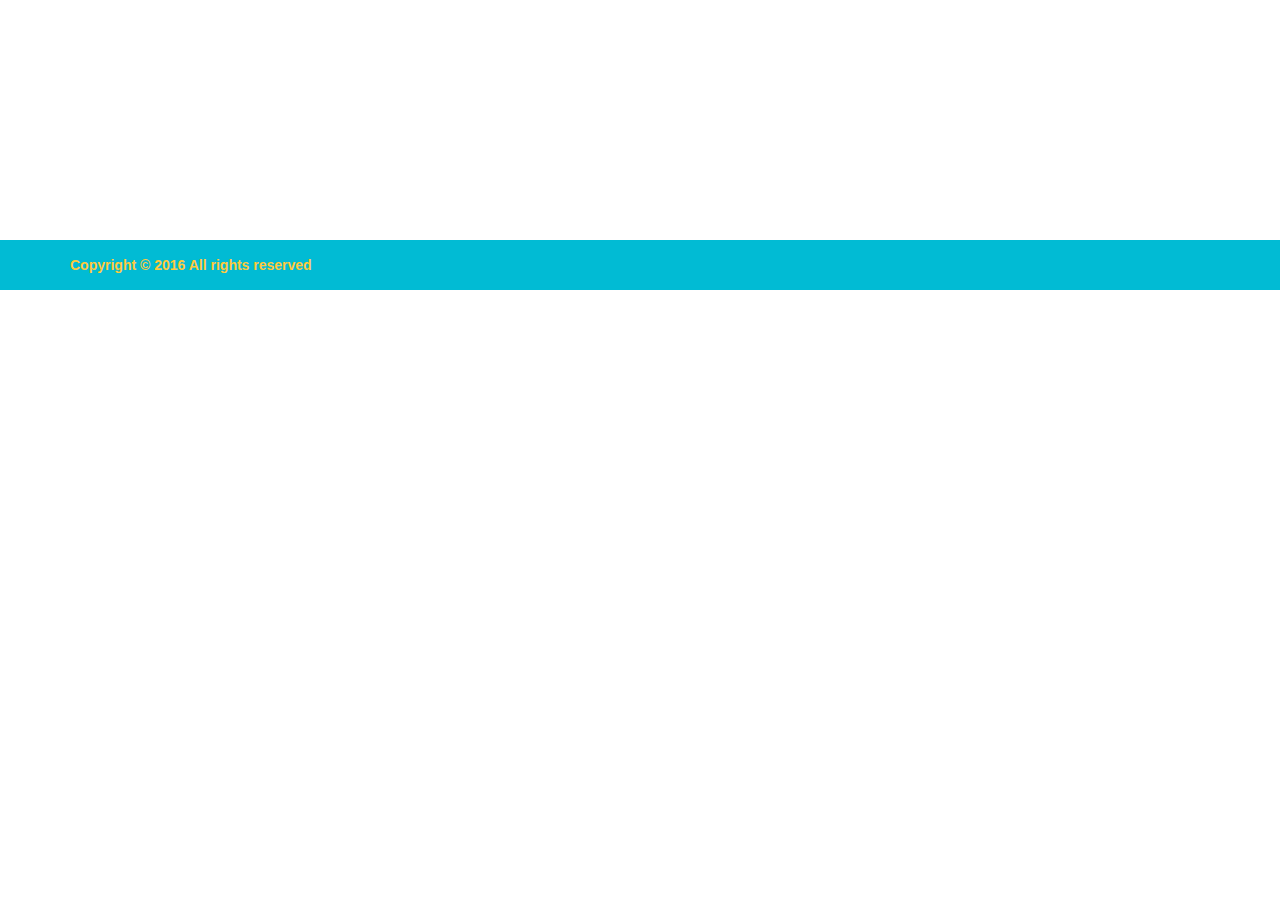
==== about_us.html @ c1964fb9 "Completed site" ====
<!DOCTYPE html PUBLIC "-//W3C//DTD XHTML 1.0 Transitional//EN" "http://www.w3.org/TR/xhtml1/DTD/xhtml1-transitional.dtd">
<html xmlns="http://www.w3.org/1999/xhtml">
<head>
    <meta http-equiv="Content-Type" content="text/html; charset=utf-8" />
    <title>About Us</title>
    <meta name="viewport" content="width=device-width, initial-scale=1">
  	<link rel="stylesheet" href="http://maxcdn.bootstrapcdn.com/bootstrap/3.3.6/css/bootstrap.min.css">
  	<script src="https://ajax.googleapis.com/ajax/libs/jquery/1.12.2/jquery.min.js"></script>
  	<script src="http://maxcdn.bootstrapcdn.com/bootstrap/3.3.6/js/bootstrap.min.js"></script>
    <script type="text/javascript" src="js/serviclean.js"></script>
    <link rel="stylesheet" href="css/rangeSlider.css">
	<link href = "css/seviclean_stylesheet.css" type = "text/css" rel = "stylesheet" />
</head>

<body>

    <!--Mobile menu-->
 <nav id="affix-nav" class="navbar navbar-inverse navbar-fixed-top visible-xs">
  <div class="container-fluid">
    <div class="navbar-header">
        <button type="button" class="navbar-toggle" data-toggle="collapse" data-target="#myNavbar">
          <span class="icon-bar"></span>
          <span class="icon-bar"></span>
          <span class="icon-bar"></span>                        
      </button>
      <a class="navbar-brand" href="index.html">
      	<img src='images/logo_nav_mobile.png' alt="Logo" width="50" height="50" />
      </a>
    </div>
    <div>
      <div class="collapse navbar-collapse" id="myNavbar">
        <ul class="nav navbar-nav">
          <li><a href="index.html">Home</a></li>
          <li class="active"><a href="#">About Us</a></li>
          <li><a href="faq.html">FAQ</a></li>
          <li><a href="contact_us.html">Contact Us</a></li>
        </ul>
      </div>
    </div>
  </div>
</nav>    
    
    <!--End mobile menu-->
    <div class = "container-fluid">
 		<div class = "visible-xs padding_top"></div>
        <div class="row visible-xs">
        	<div class = "col-xs-12" align="center">
        		<h1>OUR STORY</h1>
            </div>
        </div>
        <br />
        <div class="row visible-xs">
        	<div class="col-xs-1"></div>
        	<div class = "col-xs-10">
            	<p>
                   Brief description of the company will go here, with a picture right below it.
                </p>
            </div>
            <div class="col-xs-1"></div>
        </div>
    </div>

    <div class="container-fluid">
        <div class="row visible-xs">
        	<div class = "col-xs-12" align="left">
        		<h2>WHAT OUR<br />
                FRIENDS SAY</h2>
            </div>
        </div>
        <br />
        <div class="row visible-xs">
        	<div class="col-xs-1"></div>
        	<div class = "col-xs-10">
        	<blockquote class = "blue-quote">
            <p>I have been using your service for about a month now and I can't tell enough people how pleased I am with the results. I am truly impressed with the work ServiClean does and appreciate the personal touches. Thank you so much.</p>
          </blockquote>
            </div>
            <div class="col-xs-1"></div>
        </div>
        
       <div class="row visible-xs">
        	<div class="col-xs-1"></div>
        	<div class = "col-xs-10" align="right">
        		<cite>John Doe &middot; City</cite>
            </div>
            <div class="col-xs-1"></div>
        </div>
        
        <br /><br />
        <div class="row visible-xs">
        	<div class="col-xs-1"></div>
        	<div class = "col-xs-10">
        	<blockquote class = "yellow-quote">
            <p>I have been using your service for about a month now and I can't tell enough people how pleased I am with the results. I am truly impressed with the work ServiClean does and appreciate the personal touches. Thank you so much.</p>
          </blockquote>
            </div>
            <div class="col-xs-1"></div>
        </div>
        
       <div class="row visible-xs">
        	<div class="col-xs-1"></div>
        	<div class = "col-xs-10" align="right">
        		<cite>John Doe &middot; City</cite>
            </div>
            <div class="col-xs-1"></div>
        </div>
        
        <br /><br />
        <div class="row visible-xs">
        	<div class="col-xs-1"></div>
        	<div class = "col-xs-10">
        	<blockquote class = "blue-quote">
            <p>I have been using your service for about a month now and I can't tell enough people how pleased I am with the results. I am truly impressed with the work ServiClean does and appreciate the personal touches. Thank you so much.</p>
          </blockquote>
            </div>
            <div class="col-xs-1"></div>
        </div>
        
       <div class="row visible-xs">
        	<div class="col-xs-1"></div>
        	<div class = "col-xs-10" align="right">
        		<cite>John Doe &middot; City</cite>
            </div>
            <div class="col-xs-1"></div>
        </div>
        <br /><br />
        <div class="row visible-xs">
        	<div class="col-xs-1"></div>
        	<div class = "col-xs-10">
        	<blockquote class = "yellow-quote">
            <p>I have been using your service for about a month now and I can't tell enough people how pleased I am with the results. I am truly impressed with the work ServiClean does and appreciate the personal touches. Thank you so much.</p>
          </blockquote>
            </div>
            <div class="col-xs-1"></div>
        </div>
        
       <div class="row visible-xs">
        	<div class="col-xs-1"></div>
        	<div class = "col-xs-10" align="right">
        		<cite>John Doe &middot; City</cite>
            </div>
            <div class="col-xs-1"></div>
        </div>
        
    </div>
     <br /><br /><br /><br />
	<footer class="footer">
      <div class="container">
        <p class="footer-font">Copyright &copy; 2016 All rights reserved</p>
      </div>
    </footer>

</body>
</html>
---- css/rangeSlider.css ----
.rangeSlider,
.rangeSlider__fill {
    background: #01bbd4;
    display: block;
    height: 20px;
    width: 100%;
    -webkit-box-shadow: inset 0px 1px 3px rgba(0, 0, 0, 0.3);
    -moz-box-shadow: inset 0px 1px 3px rgba(0, 0, 0, 0.3);
    box-shadow: inset 0px 1px 3px rgba(0, 0, 0, 0.3);
    -webkit-border-radius: 10px;
    -moz-border-radius: 10px;
    -ms-border-radius: 10px;
    -o-border-radius: 10px;
    border-radius: 10px;
}

.rangeSlider {
    position: relative;
}

.rangeSlider--disabled {
    filter: progid:DXImageTransform.Microsoft.Alpha(Opacity=40);
    opacity: 0.4;
}

.rangeSlider__fill {
    background: #ffca3c;
    position: absolute;
    top: 0;
    z-index: 2;
}

.rangeSlider__handle {
    background: white;
    border: 1px solid #ccc;
    cursor: pointer;
    display: inline-block;
    width: 40px;
    height: 40px;
    position: absolute;
    top: -10px;
    z-index: 3;
    background-image: -webkit-gradient(linear, 50% 0%, 50% 100%, color-stop(0%, rgba(255, 255, 255, 0)), color-stop(100%, rgba(0, 0, 0, 0.1)));
    background-image: -webkit-linear-gradient(rgba(255, 255, 255, 0), rgba(0, 0, 0, 0.1));
    background-image: -moz-linear-gradient(rgba(255, 255, 255, 0), rgba(0, 0, 0, 0.1));
    background-image: -o-linear-gradient(rgba(255, 255, 255, 0), rgba(0, 0, 0, 0.1));
    background-image: linear-gradient(rgba(255, 255, 255, 0), rgba(0, 0, 0, 0.1));
    -webkit-box-shadow: 0 0 8px rgba(0, 0, 0, 0.3);
    -moz-box-shadow: 0 0 8px rgba(0, 0, 0, 0.3);
    box-shadow: 0 0 8px rgba(0, 0, 0, 0.3);
    -webkit-border-radius: 50%;
    -moz-border-radius: 50%;
    -ms-border-radius: 50%;
    -o-border-radius: 50%;
    border-radius: 50%;
}

.rangeSlider__handle:after {
    content: "";
    display: block;
    width: 18px;
    height: 18px;
    margin: auto;
    position: absolute;
    top: 0;
    right: 0;
    bottom: 0;
    left: 0;
    background-image: -webkit-gradient(linear, 50% 0%, 50% 100%, color-stop(0%, rgba(0, 0, 0, 0.13)), color-stop(100%, rgba(255, 255, 255, 0)));
    background-image: -webkit-linear-gradient(rgba(0, 0, 0, 0.13), rgba(255, 255, 255, 0));
    background-image: -moz-linear-gradient(rgba(0, 0, 0, 0.13), rgba(255, 255, 255, 0));
    background-image: -o-linear-gradient(rgba(0, 0, 0, 0.13), rgba(255, 255, 255, 0));
    background-image: linear-gradient(rgba(0, 0, 0, 0.13), rgba(255, 255, 255, 0));
    -webkit-border-radius: 50%;
    -moz-border-radius: 50%;
    -ms-border-radius: 50%;
    -o-border-radius: 50%;
    border-radius: 50%;
}

.rangeSlider__handle:active {
    background-image: -webkit-gradient(linear, 50% 0%, 50% 100%, color-stop(0%, rgba(0, 0, 0, 0.1)), color-stop(100%, rgba(0, 0, 0, 0.12)));
    background-image: -webkit-linear-gradient(rgba(0, 0, 0, 0.1), rgba(0, 0, 0, 0.12));
    background-image: -moz-linear-gradient(rgba(0, 0, 0, 0.1), rgba(0, 0, 0, 0.12));
    background-image: -o-linear-gradient(rgba(0, 0, 0, 0.1), rgba(0, 0, 0, 0.12));
    background-image: linear-gradient(rgba(0, 0, 0, 0.1), rgba(0, 0, 0, 0.12));
}

input[type="range"]:focus + .rangeSlider .rangeSlider__handle {
    -webkit-box-shadow: 0 0 8px rgba(142, 68, 173, 0.9);
    -moz-box-shadow: 0 0 8px rgba(142, 68, 173, 0.9);
    box-shadow: 0 0 8px rgba(142, 68, 173, 0.9);
}

.rangeSlider__buffer {
    z-index: 1;
    position: absolute;
    top: 3px;
    height: 14px;
    background: #2c3e50;
    border-radius: 10px;
}
---- css/seviclean_stylesheet.css ----
@charset "utf-8";
/* CSS Document */

/*
	yellow: ffca3c
	blue: 01bbd4
*/

.nav_menu {
	position:fixed;
	text-align: center;
	top:0px;
	width:100%;
	height:75px; 
	z-index:9999;
	display: none;
	background-color:#D0203A;
}

.navbar-brand 
{
    padding-top: 0;
}
.navbar-toggle {
   background-color:#ffca3c !important;
   border-color: #ffca3c !important;
}

.navbar{
	background:#01bbd4;
	border-color:white;
	
}
.navbar .navbar-brand{
	color:white;
}

/* link */
.navbar .navbar-nav > li > a {
    color: white;
}

.navbar-collapse{
	border-top:0px !important;
 	box-shadow:none;
}
.navbar .navbar-na > li > a:hover,
.navbar .navbar-na > li > a:focus {
  text-decoration: none;
  background-color: #ffca3c;
}

.navbar .navbar-nav  > .active > a,
.navbar .navbar-nav  > .active:hover > a,
.navbar .navbar-nav  > .active:focus > a {
  font-weight: bold;
  color: #ffca3c;
  background-color: #06e0ff;
}
.bg{
	background-image: url("../images/form4.jpg");
  background-position: center top;
    	background-repeat: no-repeat;
		background-size:cover;
	margin:0;
  

}

.padding_top{
	padding-top:80px;
}
.padding-text {
	padding-left: 10px;	
}
.contact-input{
	width: 280px; 
    padding: 14px 20px; 
    margin: 0 0 35px 0; 
}

.btn:hover,
.btn:focus,
.btn.focus,
.btn:active,
.btn.active{
    background-color: #ffca3c !important;
	border-color: #ffca3c !important;
}
.btn {
    background-color: #01bbd4;
	border-color: #01bbd4;
}
.index-contact{
	font-size:20px;
	color: #ffca3c;
	font-weight:700;
	text-shadow:1px 1px 0 rgba(0,0,0,.3);
}



.footer
{
	background-color:#01bbd4;
	height:50px;
	
}
.footer-font
{
	padding-top:15px;
	color:#ffca3c;
	font-weight:bold;
}
h1{
	
	color:#01bbd4;
}
h2{
	border-bottom:dotted;
	border-bottom-color:#ffca3c;
	border-width:thick;
	color:#01bbd4;
}

.li-description
{
	font-size:18px;
	color:#333;
}

ul
{
    list-style-type: circle;
}

blockquote {
	font-family: Georgia, serif;
	font-size: 18px;
	font-style: italic;
	line-height: none;
	border: 0;
	position: relative;
	color: #383838;

}

.blue-quote:before {
	content: "\201C";
	font-size: 80px;
	position: absolute;
	left: -25px;
	top: -25px;
	color: #01bbd4;
}

.yellow-quote:before {
	content: "\201C";
	font-size: 80px;
	position: absolute;
	left: -25px;
	top: -25px;
	color: #ffca3c;
}


cite {
	color: #999999;
	font-size: 14px;
	display: block;
	margin-top: 5px;
}
 
cite:before {
	content: "\2014 \2009";
}
.reviews{
	font-size:20px;	
	color:white;
	font-weight:bold;
}

.reviews-div
{
	background-color:#01bbd4;
	
}

.yelp-padding{
	padding-top:5px;
}
.yelp-link:hover
{
	text-decoration:none;
}


    .faqHeader {
        font-size: 27px;
        margin: 20px;
    }


    .panel-heading [data-toggle="collapse"]:after {
        font-family: 'Glyphicons Halflings';
        content: "\e072"; /* "play" icon */
        float: right;
        color: #ffca3c;
        font-size: 18px;
        line-height: 22px;
        /* rotate "play" icon from > (right arrow) to down arrow */
        -webkit-transform: rotate(-90deg);
        -moz-transform: rotate(-90deg);
        -ms-transform: rotate(-90deg);
        -o-transform: rotate(-90deg);
        transform: rotate(-90deg);
    }

    .panel-heading [data-toggle="collapse"].collapsed:after {
        /* rotate "play" icon from > (right arrow) to ^ (up arrow) */
        -webkit-transform: rotate(90deg);
        -moz-transform: rotate(90deg);
        -ms-transform: rotate(90deg);
        -o-transform: rotate(90deg);
        transform: rotate(90deg);
        color: #01bbd4;
    }
.contact-label{
	color:#01bbd4;
	font-weight:bold;
	text-shadow:none;
	font-weight:700;
	font-size:20px;
	
}
.required{
	color:#ffca3c;
}
a:hover, a:active
{
	text-decoration:none;
}

#submit
{
	font-weight:bold;
	font-size:16px;
	background-color:#01bbd4;
	color:white;	
	border:none;
}
#submit:hover{
	background-color:#ffca3c;
}
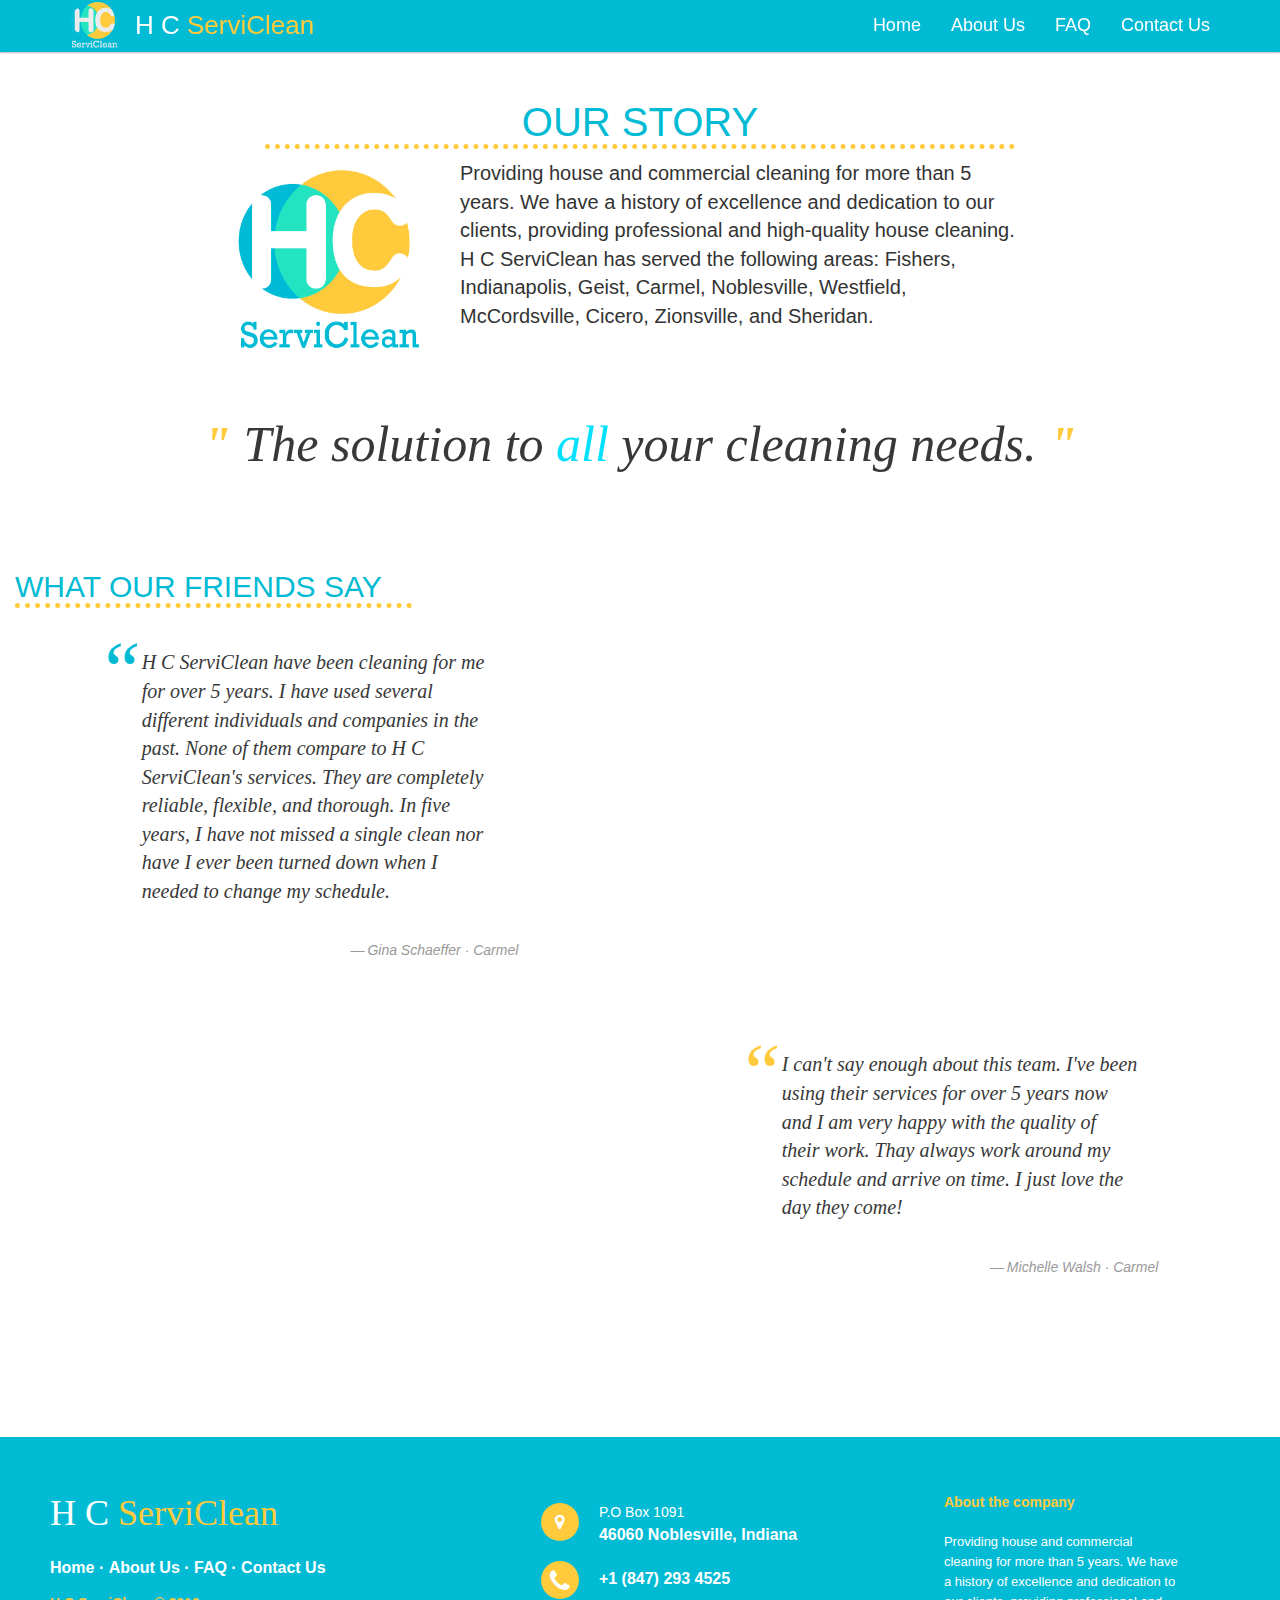
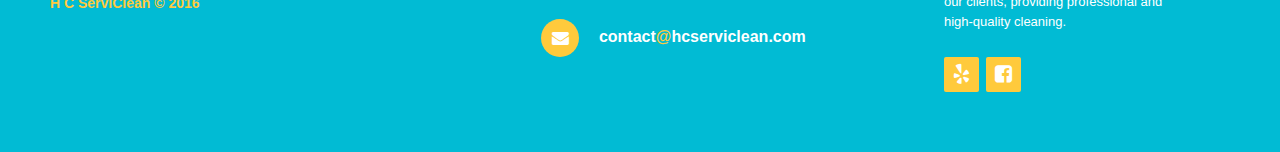
==== commit 8c9f5d30: "Updated Site" ====
--- a/about_us.html
+++ b/about_us.html
@@ -10,145 +10,249 @@
     <script type="text/javascript" src="js/serviclean.js"></script>
     <link rel="stylesheet" href="css/rangeSlider.css">
 	<link href = "css/seviclean_stylesheet.css" type = "text/css" rel = "stylesheet" />
+    <link rel="stylesheet" href="http://maxcdn.bootstrapcdn.com/font-awesome/4.2.0/css/font-awesome.min.css">
 </head>
 
 <body>
 
     <!--Mobile menu-->
- <nav id="affix-nav" class="navbar navbar-inverse navbar-fixed-top visible-xs">
-  <div class="container-fluid">
-    <div class="navbar-header">
-        <button type="button" class="navbar-toggle" data-toggle="collapse" data-target="#myNavbar">
-          <span class="icon-bar"></span>
-          <span class="icon-bar"></span>
-          <span class="icon-bar"></span>                        
-      </button>
-      <a class="navbar-brand" href="index.html">
-      	<img src='images/logo_nav_mobile.png' alt="Logo" width="50" height="50" />
-      </a>
+	<nav class="navbar navbar-findcond navbar-fixed-top  ">
+    <div class="container">
+		<div class="navbar-header">
+			<button type="button" class="navbar-toggle collapsed" data-toggle="collapse" data-target="#navbar">
+				<span class="sr-only">Toggle navigation</span>
+				<span class="icon-bar"></span>
+				<span class="icon-bar"></span>
+				<span class="icon-bar"></span>
+			</button>
+            <a class="navbar-brand" href="index.html" style="padding-top: 0;">
+      			<img src='images/logo_nav_mobile.png' alt="Logo" width="50" height="50" />
+      		</a>
+			<a class="navbar-brand hidden-xs hidden-sm" href="index.html">H C <span class="serviclean">ServiClean</span></a>
+		</div>
+		<div class="collapse navbar-collapse" id="navbar">
+			<ul class="nav navbar-nav navbar-right">
+				<li class="active"><a href="index.html">Home</a></li>
+          		<li><a href="about_us.html">About Us</a></li>
+          		<li><a href="faq.html">FAQ</a></li>
+          		<li><a href="contact_us.html">Contact Us</a></li>
+			</ul>
+		</div>
+	</div>
+</nav>
+
+
+    <!--End mobile menu-->
+    <div class = "container">
+    	<div class = "padding_top"></div>
+        <div class="row">
+        	<div class="col-md-2"></div>
+        	<div class = "col-xs-12 col-md-8" align="center">
+        		<h2 style="font-size:40px">OUR STORY</h2>
+            </div><div class="col-md-2"></div>
+        </div>
+        <div class="row hidden-xs hidden-sm">
+        	<div class = "col-md-4" align="right">
+            	<img src='images/logo.jpeg' alt="Logo" width="200" height="200" />
+            </div>
+            <div class = "col-md-6">
+            	<p class = "appointment-description">
+                Providing house and commercial cleaning for more than 5 years. We have a history of excellence and dedication to our clients, providing professional and high-quality house cleaning. H C ServiClean has served the following areas: Fishers, Indianapolis, Geist, Carmel, Noblesville, Westfield, McCordsville, Cicero, Zionsville, and Sheridan.
+                </p>
+            </div>
+            <div class="col-md-2"></div>
+        </div>
+        <div class="row visible-xs visible-sm">
+        	<div class = "col-xs-12" align="center">
+            	<img src='images/logo.jpeg' alt="Logo" width="200" height="200" />
+            </div>
+        </div>
+        <div class="row visible-xs visible-sm">
+            <div class = "col-xs-1"></div>
+            <div class = "col-xs-10">
+            	<p class = "li-description" style="padding-top:40px;">
+                   Providing house and commercial cleaning for more than 5 years. We have a history of excellence and dedication to our clients,
+                   providing professional and high-quality house cleaning. H C ServiClean has served the following areas: Fishers, Indianapolis,
+                   Geist, Carmel, Noblesville, Westfield, McCordsville, Cicero, Zionsville, and Sheridan.
+                </p>
+            </div>
+            <div class="col-xs-1"></div>
+        </div>
+        <br /><br />
     </div>
-    <div>
-      <div class="collapse navbar-collapse" id="myNavbar">
-        <ul class="nav navbar-nav">
-          <li><a href="index.html">Home</a></li>
-          <li class="active"><a href="#">About Us</a></li>
-          <li><a href="faq.html">FAQ</a></li>
-          <li><a href="contact_us.html">Contact Us</a></li>
-        </ul>
+    <div class = "container">
+      <div class="row" align="center">
+        <div class = "col-xs-12" >
+        <blockquote >
+          <p class ="slogan-font"><span class = "slogan-quotes">" </span>The solution to <span class = "slogan-all-word">all</span> your cleaning needs. <span class = "slogan-quotes">"</span></p>
+        </blockquote>
+          </div>
       </div>
     </div>
-  </div>
-</nav>    
-    
-    <!--End mobile menu-->
-    <div class = "container-fluid">
- 		<div class = "visible-xs padding_top"></div>
-        <div class="row visible-xs">
-        	<div class = "col-xs-12" align="center">
-        		<h1>OUR STORY</h1>
-            </div>
+<br /><br />
+    <div class="container-fluid">
+        <div class="row">
+        	<div class = "col-xs-12 col-md-4" align="left">
+        		<h2>WHAT OUR
+                FRIENDS SAY</h2>
+            </div>
+            <div class = "col-md-8"></div>
         </div>
         <br />
-        <div class="row visible-xs">
-        	<div class="col-xs-1"></div>
-        	<div class = "col-xs-10">
-            	<p>
-                   Brief description of the company will go here, with a picture right below it.
-                </p>
-            </div>
-            <div class="col-xs-1"></div>
-        </div>
-    </div>
-
-    <div class="container-fluid">
-        <div class="row visible-xs">
-        	<div class = "col-xs-12" align="left">
-        		<h2>WHAT OUR<br />
-                FRIENDS SAY</h2>
-            </div>
-        </div>
-        <br />
-        <div class="row visible-xs">
-        	<div class="col-xs-1"></div>
-        	<div class = "col-xs-10">
+        <div class="row visible-sm visible-xs">
+        	<div class="col-xs-2"></div>
+        	<div class = "col-xs-8">
         	<blockquote class = "blue-quote">
-            <p>I have been using your service for about a month now and I can't tell enough people how pleased I am with the results. I am truly impressed with the work ServiClean does and appreciate the personal touches. Thank you so much.</p>
+            <p>
+              H C ServiClean have been cleaning for me for over 5 years. I have used several different individuals and companies in the past.
+              None of them compare to H C ServiClean's services. They are completely reliable,  flexible, and thorough. In five years,
+              I have not missed a single clean nor have I ever been turned down when I needed to change my schedule.
+            </p>
           </blockquote>
             </div>
-            <div class="col-xs-1"></div>
-        </div>
-        
-       <div class="row visible-xs">
-        	<div class="col-xs-1"></div>
-        	<div class = "col-xs-10" align="right">
-        		<cite>John Doe &middot; City</cite>
-            </div>
-            <div class="col-xs-1"></div>
-        </div>
-        
-        <br /><br />
-        <div class="row visible-xs">
-        	<div class="col-xs-1"></div>
-        	<div class = "col-xs-10">
+            <div class="col-xs-2"></div>
+        </div>
+
+       <div class="row visible-xs visible-sm">
+        	<div class="col-xs-2"></div>
+        	<div class = "col-xs-8" align="right">
+        		<cite>Gina Schaeffer &middot; Carmel</cite>
+            </div>
+            <div class="col-xs-2"></div>
+        </div>
+
+
+
+        <div class="row hidden-sm hidden-xs">
+          <div class = "col-md-1"></div>
+        	<div class = "col-md-4">
+        	<blockquote class = "blue-quote">
+            <p>
+              H C ServiClean have been cleaning for me for over 5 years. I have used several different individuals and companies in the past.
+              None of them compare to H C ServiClean's services. They are completely reliable,  flexible, and thorough. In five years,
+              I have not missed a single clean nor have I ever been turned down when I needed to change my schedule.
+            </p>
+           </blockquote>
+           </div>
+           <div class="col-md-7"></div>
+        </div>
+
+       <div class="row hidden-sm hidden-xs">
+        	<div class = "col-md-5" align="right">
+        		<cite>Gina Schaeffer &middot; Carmel</cite>
+            </div>
+            <div class="col-md-7"></div>
+        </div>
+
+
+        <br /><br /><br /><br />
+        <div class="row visible-sm visible-xs">
+        	<div class="col-xs-2"></div>
+        	<div class = "col-xs-8">
         	<blockquote class = "yellow-quote">
-            <p>I have been using your service for about a month now and I can't tell enough people how pleased I am with the results. I am truly impressed with the work ServiClean does and appreciate the personal touches. Thank you so much.</p>
+            <p>
+              I can't say enough about this team. I've been using their services for over 5 years now
+              and I am very happy with the quality of their work. Thay always work around my
+              schedule and arrive on time. I just love the day they come!
+            </p>
           </blockquote>
             </div>
-            <div class="col-xs-1"></div>
-        </div>
-        
-       <div class="row visible-xs">
-        	<div class="col-xs-1"></div>
-        	<div class = "col-xs-10" align="right">
-        		<cite>John Doe &middot; City</cite>
-            </div>
-            <div class="col-xs-1"></div>
-        </div>
-        
-        <br /><br />
-        <div class="row visible-xs">
-        	<div class="col-xs-1"></div>
-        	<div class = "col-xs-10">
-        	<blockquote class = "blue-quote">
-            <p>I have been using your service for about a month now and I can't tell enough people how pleased I am with the results. I am truly impressed with the work ServiClean does and appreciate the personal touches. Thank you so much.</p>
-          </blockquote>
-            </div>
-            <div class="col-xs-1"></div>
-        </div>
-        
-       <div class="row visible-xs">
-        	<div class="col-xs-1"></div>
-        	<div class = "col-xs-10" align="right">
-        		<cite>John Doe &middot; City</cite>
-            </div>
-            <div class="col-xs-1"></div>
-        </div>
-        <br /><br />
-        <div class="row visible-xs">
-        	<div class="col-xs-1"></div>
-        	<div class = "col-xs-10">
+            <div class="col-xs-2"></div>
+        </div>
+
+       <div class="row visible-xs visible-sm">
+        	<div class="col-xs-2"></div>
+        	<div class = "col-xs-8" align="right">
+        		<cite>Michelle Walsh &middot; Carmel</cite>
+            </div>
+            <div class="col-xs-2"></div>
+        </div>
+
+
+        <div class="row hidden-sm hidden-xs">
+          <div class="col-md-7"></div>
+        	<div class = "col-md-4">
         	<blockquote class = "yellow-quote">
-            <p>I have been using your service for about a month now and I can't tell enough people how pleased I am with the results. I am truly impressed with the work ServiClean does and appreciate the personal touches. Thank you so much.</p>
-          </blockquote>
-            </div>
-            <div class="col-xs-1"></div>
-        </div>
-        
-       <div class="row visible-xs">
-        	<div class="col-xs-1"></div>
-        	<div class = "col-xs-10" align="right">
-        		<cite>John Doe &middot; City</cite>
-            </div>
-            <div class="col-xs-1"></div>
-        </div>
-        
+            <p>
+              I can't say enough about this team. I've been using their services for over 5 years now
+              and I am very happy with the quality of their work. Thay always work around my
+              schedule and arrive on time. I just love the day they come!
+            </p>          </blockquote>
+            </div>
+            <div class ="col-md-1"></div>
+
+        </div>
+
+       <div class="row hidden-sm hidden-xs">
+      	    <div class="col-md-7"></div>
+        	<div class = "col-md-4" align="right">
+            <cite>Michelle Walsh &middot; Carmel</cite>
+            </div>
+            <div class ="col-md-1"></div>
+        </div>
+
+         
+
     </div>
      <br /><br /><br /><br />
-	<footer class="footer">
-      <div class="container">
-        <p class="footer-font">Copyright &copy; 2016 All rights reserved</p>
-      </div>
-    </footer>
+	<footer class="footer-distributed">
+
+			<div class="footer-left">
+
+				<h3>H C <span>ServiClean</span></h3>
+
+				<p class="footer-links">
+					<a class="home_link" href="index.html">Home</a>
+					·
+					<a  class="about_us_link" href="about_us.html">About Us</a>
+					·
+					<a class = "faq_link" href="faq.html">FAQ</a>
+					·
+					<a class="contact_us_link" href="contact_us.html">Contact Us</a>
+				</p>
+
+				<p class="footer-company-name">H C ServiClean &copy; 2016</p>
+			</div>
+
+			<div class="footer-center">
+
+				<div>
+					<i class="fa fa-map-marker glyphicon glyphicon-home"></i>
+					<p><span class="address_span">P.O Box 1091</span>46060 Noblesville, Indiana</p>
+				</div>
+
+				<div>
+					<i class="fa fa-phone glyphicon glyphicon-earphone "></i>
+					<p>+1 (847) 293 4525</p>
+				</div>
+
+				<div>
+					<i class="fa fa-envelope glyphicon glyphicon-envelope  "></i>
+					<p class="email_span">contact<span style="color:#ffca3c">@</span>hcserviclean.com</p>
+				</div>
+
+			</div>
+
+			<div class="footer-right">
+
+				<p class="footer-company-about">
+					<span class = "abut_the_company_span">About the company</span>
+					
+
+						Providing house and commercial cleaning for more than 5 years. We have a history of excellence and dedication
+                        to our clients, providing professional and high-quality cleaning. 
+				</p>
+
+				<div class="footer-icons">
+
+					<a target = "_blank" href="https://www.yelp.com/biz/hc-serviclean-noblesville-2"><i class="fa fa-yelp"></i></a>
+					<a target = "_blank" href="https://www.facebook.com/hcserviclean/"><i class="fa fa-facebook-square"></i></a>
+
+				</div>
+
+			</div>
+
+		</footer>
 
 </body>
 </html>
--- a/css/seviclean_stylesheet.css
+++ b/css/seviclean_stylesheet.css
@@ -6,64 +6,27 @@
 	blue: 01bbd4
 */
 
-.nav_menu {
-	position:fixed;
-	text-align: center;
-	top:0px;
-	width:100%;
-	height:75px; 
-	z-index:9999;
-	display: none;
-	background-color:#D0203A;
-}
-
-.navbar-brand 
-{
-    padding-top: 0;
-}
-.navbar-toggle {
-   background-color:#ffca3c !important;
-   border-color: #ffca3c !important;
-}
-
-.navbar{
-	background:#01bbd4;
-	border-color:white;
-	
-}
-.navbar .navbar-brand{
-	color:white;
-}
-
-/* link */
-.navbar .navbar-nav > li > a {
-    color: white;
-}
-
-.navbar-collapse{
-	border-top:0px !important;
- 	box-shadow:none;
-}
-.navbar .navbar-na > li > a:hover,
-.navbar .navbar-na > li > a:focus {
-  text-decoration: none;
-  background-color: #ffca3c;
-}
-
-.navbar .navbar-nav  > .active > a,
-.navbar .navbar-nav  > .active:hover > a,
-.navbar .navbar-nav  > .active:focus > a {
-  font-weight: bold;
-  color: #ffca3c;
-  background-color: #06e0ff;
-}
+
+
+	nav.navbar-findcond { background: #01bbd4; border-color: #ccc; box-shadow: 0 0 2px 0 #ccc; }
+	nav.navbar-findcond a { color: #fff; font-size: 26px;}
+	nav.navbar-findcond ul.navbar-nav a { color: #fff; border-style: solid; border-width: 0 0 2px 0; border-color: #01bbd4; font-size: 18px;}
+
+	nav.navbar-findcond ul.navbar-nav a:hover,
+	nav.navbar-findcond ul.navbar-nav a:visited,
+	nav.navbar-findcond ul.navbar-nav a:focus,
+	nav.navbar-findcond ul.navbar-nav a:active { background: #ffca3c; }
+	nav.navbar-findcond ul.navbar-nav a:hover { border-color: #fff; }
+	nav.navbar-findcond button.navbar-toggle { background: #ffca3c; border-radius: 2px; }
+	nav.navbar-findcond button.navbar-toggle:hover { background: #ffca3c; }
+	nav.navbar-findcond button.navbar-toggle > span.icon-bar { background: #fff; }
 .bg{
 	background-image: url("../images/form4.jpg");
   background-position: center top;
     	background-repeat: no-repeat;
 		background-size:cover;
 	margin:0;
-  
+
 
 }
 
@@ -71,12 +34,24 @@
 	padding-top:80px;
 }
 .padding-text {
-	padding-left: 10px;	
-}
+	padding-left: 10px;
+}
+
+.slogan-font{
+		font-size:25px;
+}
+.slogan-quotes{
+	color:  #ffca3c;
+	font-weight: bold;
+}
+.slogan-all-word{
+	color:  #06e0ff;
+}
+
 .contact-input{
-	width: 280px; 
-    padding: 14px 20px; 
-    margin: 0 0 35px 0; 
+	width: 280px;
+    padding: 14px 20px;
+    margin: 0 0 35px 0;
 }
 
 .btn:hover,
@@ -89,7 +64,7 @@
 }
 .btn {
     background-color: #01bbd4;
-	border-color: #01bbd4;
+	  border-color: #01bbd4;
 }
 .index-contact{
 	font-size:20px;
@@ -104,7 +79,7 @@
 {
 	background-color:#01bbd4;
 	height:50px;
-	
+
 }
 .footer-font
 {
@@ -113,7 +88,7 @@
 	font-weight:bold;
 }
 h1{
-	
+
 	color:#01bbd4;
 }
 h2{
@@ -128,6 +103,62 @@
 	font-size:18px;
 	color:#333;
 }
+@media only screen and (min-width: 40.063em) {
+
+
+
+
+	.li-description
+	{
+		font-size:24px;
+		color:#333;
+	}
+	h2{
+		font-size: 30px;
+	}
+	.index-contact{
+		font-size: 25px;
+	}
+	button[type=submit]{
+	    width: 250px;
+		font-size: 20px;
+	}
+	.index-heading{
+		font-size: 40px;
+		color: #ffca3c;
+		font-weight:700;
+		text-shadow:1px 1px 0 rgba(0,0,0,.3);
+		padding-bottom: 50px;
+	}
+	.btn{
+		width:100px;
+		font-size: 16px;
+	}
+	.rangeSlider,
+	.rangeSlider__fill {
+		height: 20px;
+
+	}
+	.rangeSlider__handle{
+		height: 40px;
+		width: 40px;
+	}
+	.appointment-description{
+		font-size:20px;
+	}
+	.yellow-quote,
+	.blue-quote{
+		font-size:20px;
+	}
+	.slogan-font{
+		font-size: 50px;
+	}
+
+}
+output{
+		font-size: 16px;
+
+	}
 
 ul
 {
@@ -170,12 +201,12 @@
 	display: block;
 	margin-top: 5px;
 }
- 
+
 cite:before {
 	content: "\2014 \2009";
 }
 .reviews{
-	font-size:20px;	
+	font-size:20px;
 	color:white;
 	font-weight:bold;
 }
@@ -183,7 +214,7 @@
 .reviews-div
 {
 	background-color:#01bbd4;
-	
+
 }
 
 .yelp-padding{
@@ -231,7 +262,7 @@
 	text-shadow:none;
 	font-weight:700;
 	font-size:20px;
-	
+
 }
 .required{
 	color:#ffca3c;
@@ -246,10 +277,204 @@
 	font-weight:bold;
 	font-size:16px;
 	background-color:#01bbd4;
-	color:white;	
+	color:white;
 	border:none;
 }
 #submit:hover{
 	background-color:#ffca3c;
 }
-	+.serviclean{
+	color:#ffca3c;
+}
+.footer-distributed{
+	background-color: #01bbd4;
+	box-shadow: 0 1px 1px 0 rgba(0, 0, 0, 0.12);
+	box-sizing: border-box;
+	width: 100%;
+	text-align: left;
+	font: bold 16px sans-serif;
+
+	padding: 55px 50px;
+	margin-top: 80px;
+}
+
+.footer-distributed .footer-left,
+.footer-distributed .footer-center,
+.footer-distributed .footer-right{
+	display: inline-block;
+	vertical-align: top;
+}
+
+/* Footer left */
+
+.footer-distributed .footer-left{
+	width: 40%;
+}
+
+/* The company logo */
+
+.footer-distributed h3{
+	color:  #ffffff;
+	font: normal 36px 'Cookie', cursive;
+	margin: 0;
+}
+
+.footer-distributed h3 span{
+	color:  #ffca3c;
+}
+
+/* Footer links */
+
+.footer-distributed .footer-links{
+	color:  #ffffff;
+	margin: 20px 0 12px;
+	padding: 0;
+}
+.home_link:hover,
+.about_us_link:hover,
+.faq_link:hover,
+.contact_us_link:hover
+{
+	color:#ffca3c !important;
+}
+.footer-distributed .footer-links a{
+	display:inline-block;
+	line-height: 1.8;
+	text-decoration: none;
+	color:  inherit;
+}
+
+.footer-distributed .footer-company-name{
+	color:  #ffca3c;
+	font-size: 14px;
+	font-weight: bold;
+	margin: 0;
+}
+
+/* Footer Center */
+
+.footer-distributed .footer-center{
+	width: 35%;
+}
+
+.footer-distributed .footer-center i{
+	background-color:  #ffca3c;
+	color: #ffffff;
+	font-size: 25px;
+	width: 38px;
+	height: 38px;
+	border-radius: 50%;
+	text-align: center;
+	line-height: 42px;
+	margin: 10px 15px;
+	vertical-align: middle;
+	
+}
+
+.footer-distributed .footer-center i.fa-envelope{
+	font-size: 17px;
+	line-height: 38px;
+	color:white;
+}
+
+.footer-distributed .footer-center i.fa-map-marker{
+	font-size: 17px;
+	line-height: 38px;
+	color:white;
+}
+i.fa-facebook-square,
+i.fa-yelp
+{
+	padding-top:7px;
+}
+
+
+.footer-distributed .footer-center p{
+	display: inline-block;
+	color: #ffffff;
+	vertical-align: middle;
+	margin:0;
+}
+
+.footer-distributed .footer-center p .address_span{
+	display:block;
+	font-weight: normal;
+	font-size:14px;
+	line-height:2;
+}
+
+.footer-distributed .footer-center p a{
+	color:  #5383d3;
+	text-decoration: none;;
+}
+
+
+/* Footer Right */
+
+.footer-distributed .footer-right{
+	width: 20%;
+}
+
+.footer-distributed .footer-company-about{
+	line-height: 20px;
+	color:  white;
+	font-size: 13px;
+	font-weight: normal;
+	margin: 0;
+}
+
+.footer-distributed .footer-company-about span{
+	display: block;
+	color:  #ffffff;
+	font-size: 14px;
+	font-weight: bold;
+	margin-bottom: 20px;
+}
+.abut_the_company_span{
+	color:#ffca3c !important;
+}
+.email-span{
+	color:white !important;
+}
+.footer-distributed .footer-icons{
+	margin-top: 25px;
+}
+
+.footer-distributed .footer-icons a{
+	display: inline-block;
+	width: 35px;
+	height: 35px;
+	cursor: pointer;
+	background-color:  #ffca3c;
+	border-radius: 2px;
+
+	font-size: 20px;
+	color: #ffffff;
+	text-align: center;
+	line-height: 35px;
+
+	margin-right: 3px;
+	margin-bottom: 5px;
+}
+
+/* If you don't want the footer to be responsive, remove these media queries */
+
+@media (max-width: 880px) {
+
+
+	.footer-distributed .footer-left,
+	.footer-distributed .footer-center,
+	.footer-distributed .footer-right{
+		display: block;
+		width: 100%;
+		margin-bottom: 40px;
+		text-align: center;
+	}
+
+	.footer-distributed .footer-center i{
+		margin-left: 0;
+	}
+
+}
+
+
